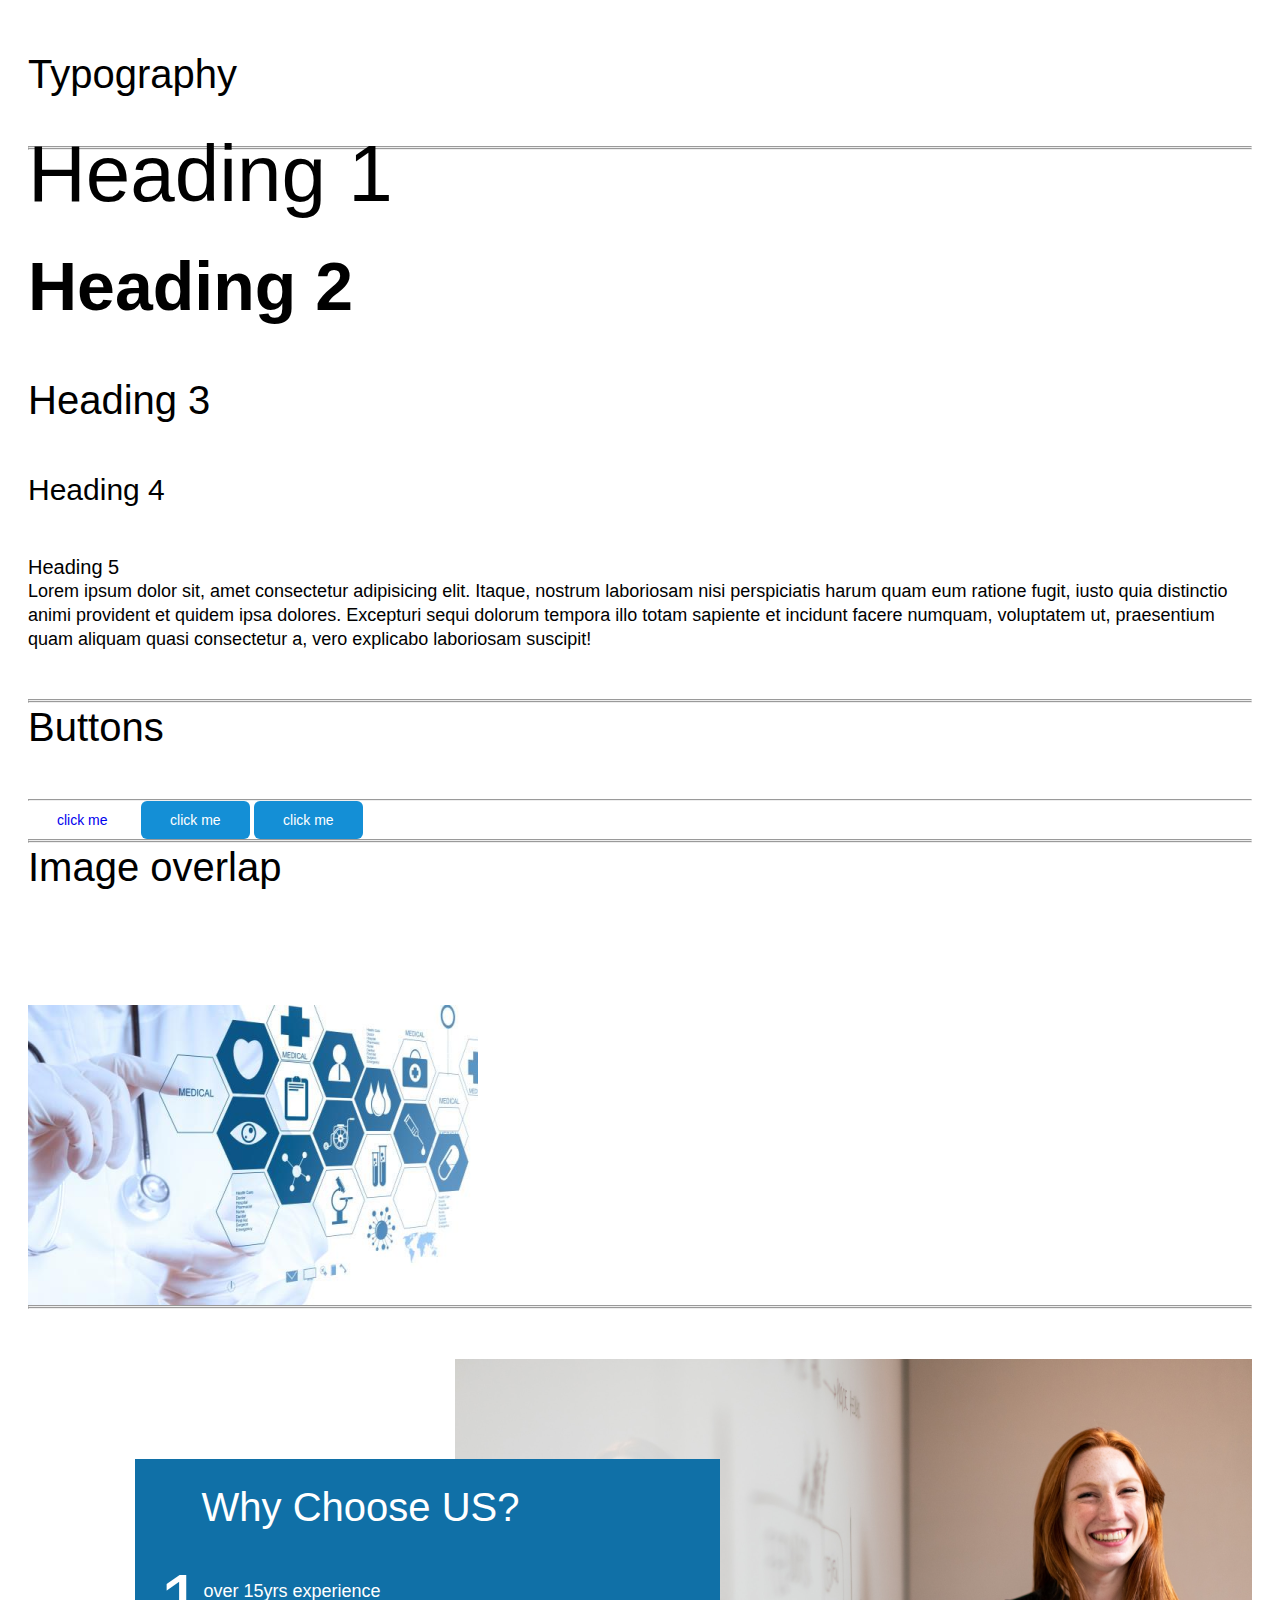
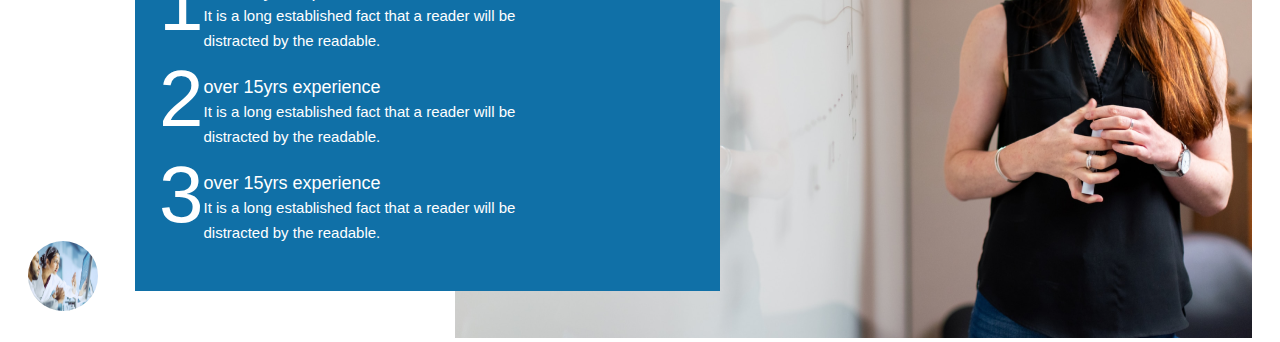
==== component.html @ 657f4ded "My first commit" ====
<!DOCTYPE html>
<html lang="en">

<head>
    <meta charset="UTF-8">
    <meta http-equiv="X-UA-Compatible" content="IE=edge">
    <meta name="viewport" content="width=device-width, initial-scale=1.0">
    <title>Document</title>
    <link rel="stylesheet" href="./sass/style.css">
    <!-- <link rel="stylesheet" href="https://cdn.jsdelivr.net/npm/bootstrap@4.0.0/dist/css/bootstrap.min.css"
        integrity="sha384-Gn5384xqQ1aoWXA+058RXPxPg6fy4IWvTNh0E263XmFcJlSAwiGgFAW/dAiS6JXm" crossorigin="anonymous"> -->
</head>

<body>
    <section class="components">
        <div class="container">
            <div class="heading">
                <h3>Typography</h3>
                <hr>
                <hr>
                <h1>Heading 1</h1>
                <h2>Heading 2</h2>
                <h3>Heading 3</h3>
                <h4>Heading 4</h4>
                <h5>Heading 5</h5>
            </div>
            <p>Lorem ipsum dolor sit, amet consectetur adipisicing elit. Itaque, nostrum laboriosam nisi perspiciatis
                harum quam eum ratione fugit, iusto quia distinctio animi provident et quidem ipsa dolores. Excepturi
                sequi dolorum tempora illo totam sapiente et incidunt facere numquam, voluptatem ut, praesentium quam
                aliquam quasi consectetur a, vero explicabo laboriosam suscipit!</p>
            <hr>
            <hr>
            <h3>Buttons</h3>
            <hr>
            <div class="buttons">
                <a href="#" alt="" class="btn">click me</a>
                <a href="#" alt="" class="btn btn-primary">click me</a>
                <a href="#" alt="" class="btn btn-primary">click me</a>
            </div>
            <hr>
            <hr>
            <h3>Image overlap</h3>
            <div class="content img">
                <img src="./images/SASTrainingPhoto.png" alt="">
                <!-- <div class="content-left">
                    <img src="./images/Rectangle 9.png" alt="" class="content-blue">
                    <img src="./images/SASTrainingPhoto.png" alt="" class="content-image">
                </div> -->
            </div>
            <!-- <div class="content-img-reverse">
                <div class="content-left">
                    <img src="./images/Rectangle 9.png" alt="" class="content-blue">
                    <img src="./images/SASTrainingPhoto.png" alt="" class="content-image">
                </div>
            </div> -->
           
            <hr><hr>

            
                <div class="section-images">
                    <div class="section-girl">
                        <img src="./images/unsplash_TXxiFuQLBKQ.png" alt="">
                    </div>
                    <div class="squarebox">
                        <h3>Why Choose US?</h3>
                        <div class="row">
                            <div class="col">
                                <h1>1</h1>
                            </div>
                            <div class="col2">
                                <p>over 15yrs experience</p>
                                <p><small>It is a long established fact that a reader will be distracted by the readable.</small></p>
                            </div>
                        </div>
                        <div class="row">
                            <div class="col">
                                <h1>2</h1>
                            </div>
                            <div class="col2">
                                <p>over 15yrs experience</p>
                                <p><small>It is a long established fact that a reader will be distracted by the readable.</small></p>
                            </div>
                        </div>
                        <div class="row">
                            <div class="col">
                                <h1>3</h1>
                            </div>
                            <div class="col2">
                                <p>over 15yrs experience</p>
                                <p><small>It is a long established fact that a reader will be distracted by the readable.</small></p>
                            </div>
                        </div>
                    </div>
                  
                </div>
            
        </div>

    </section>
    <section class="card">
        <div class="container">
            <div class="card-img">
                <img src="./images/Solles-blog-post 1.png" alt="">
            </div>
        </div>
    </section>
</body>

</html>
---- sass/style.css ----
* {
  margin: 0;
  padding: 0;
  box-sizing: border-box;
}

.container {
  margin: 0 auto;
  padding: 0 20px;
  max-width: 1264px;
}

body {
  font-family: "Raleway", sans-serif;
}

.components {
  padding: 50px 0;
}

.section-heading {
  padding: 100px 0px;
  text-align: center;
}

h1,
h2,
h3,
h4,
p {
  margin-bottom: 3rem;
}

p {
  font-size: 18px;
  font-weight: 300;
  line-height: 24px;
}

h1 {
  font-size: 80px;
  font-weight: 500;
  line-height: 48px;
}

h2 {
  font-size: 68px;
  font-weight: 600;
  line-height: 81.6px;
}

h3 {
  font-size: 40px;
  font-weight: 400;
  line-height: 48px;
}

h4 {
  font-size: 30px;
  font-weight: 500;
  line-height: 36px;
}

h5 {
  font-size: 20px;
  font-weight: 400;
  line-height: 23.48px;
}

.btn {
  display: inline-block;
  background-color: none;
  padding: 11px 29px;
  text-decoration: none;
  font-size: 14px;
  font-weight: 400;
  text-align: center;
  border-radius: 6px;
}
.btn-primary {
  background-color: #148fd6;
  color: white;
}
.btn-secondary {
  border: 2px solid grey;
  background-color: grey;
}

.training {
  background-color: #F0F9FE;
}

.content-img {
  position: relative;
  display: flex;
  padding-bottom: 50px;
}

.content-blue {
  position: relative;
}

.content-image {
  position: absolute;
  top: -30px;
  right: 0px;
  left: 30px;
  bottom: 50px;
}

.content-text {
  flex: 0 0 50%;
}

.resourcing {
  background-color: #148fd6;
}

.content-img-reverse {
  position: relative;
  display: flex;
  flex-direction: row-reverse;
  padding-bottom: 50px;
}

.content-blue1 {
  position: relative;
}

.content-image1 {
  position: absolute;
  top: -30px;
  bottom: 0px;
  right: 0px;
  left: 739px;
  flex: 0 0 50%;
}

.section-images {
  padding-top: 50px;
}
.section-girl {
  position: relative;
  float: right;
  height: 579px;
  width: 797px;
  z-index: -1;
}

.squarebox {
  position: relative;
  background-color: #1070A7;
  width: 585px;
  padding: 24px;
  top: 100px;
  left: 107px;
  z-index: 1;
}
.squarebox h3 {
  color: white;
  text-align: center;
}

.row {
  display: flex;
}
.row p {
  margin-bottom: 0px;
  color: white;
}
.row h1 {
  color: white;
}

.site-header {
  background-color: #d2ecfb;
}

.nav {
  display: flex;
  align-items: center;
  padding-top: 43px;
}
.nav-list {
  display: flex;
  justify-content: space-between;
  text-decoration: none;
  list-style-type: none;
  gap: 50px;
}
.nav-right {
  display: flex;
  align-items: center;
  margin-left: 100px;
}
.nav-icons {
  margin-left: 200px;
}
.nav-icons img {
  padding: 17px;
}

.navbar-list ul {
  list-style-type: none;
  display: flex;
  margin-left: 100px;
}
.navbar-list ul li {
  margin: 10px;
  text-decoration: none;
  color: black;
}
.navbar-list ul li .fa-solid {
  margin: 0 15px;
}

.banner {
  background-color: #d2ecfb;
}

.content {
  display: flex;
  align-items: center;
  justify-content: space-between;
  padding-top: 66px;
}
.content-left {
  width: 50%;
}

.card-img img {
  border-radius: 50%;
  height: 70px;
  width: 70px;
}/*# sourceMappingURL=style.css.map */
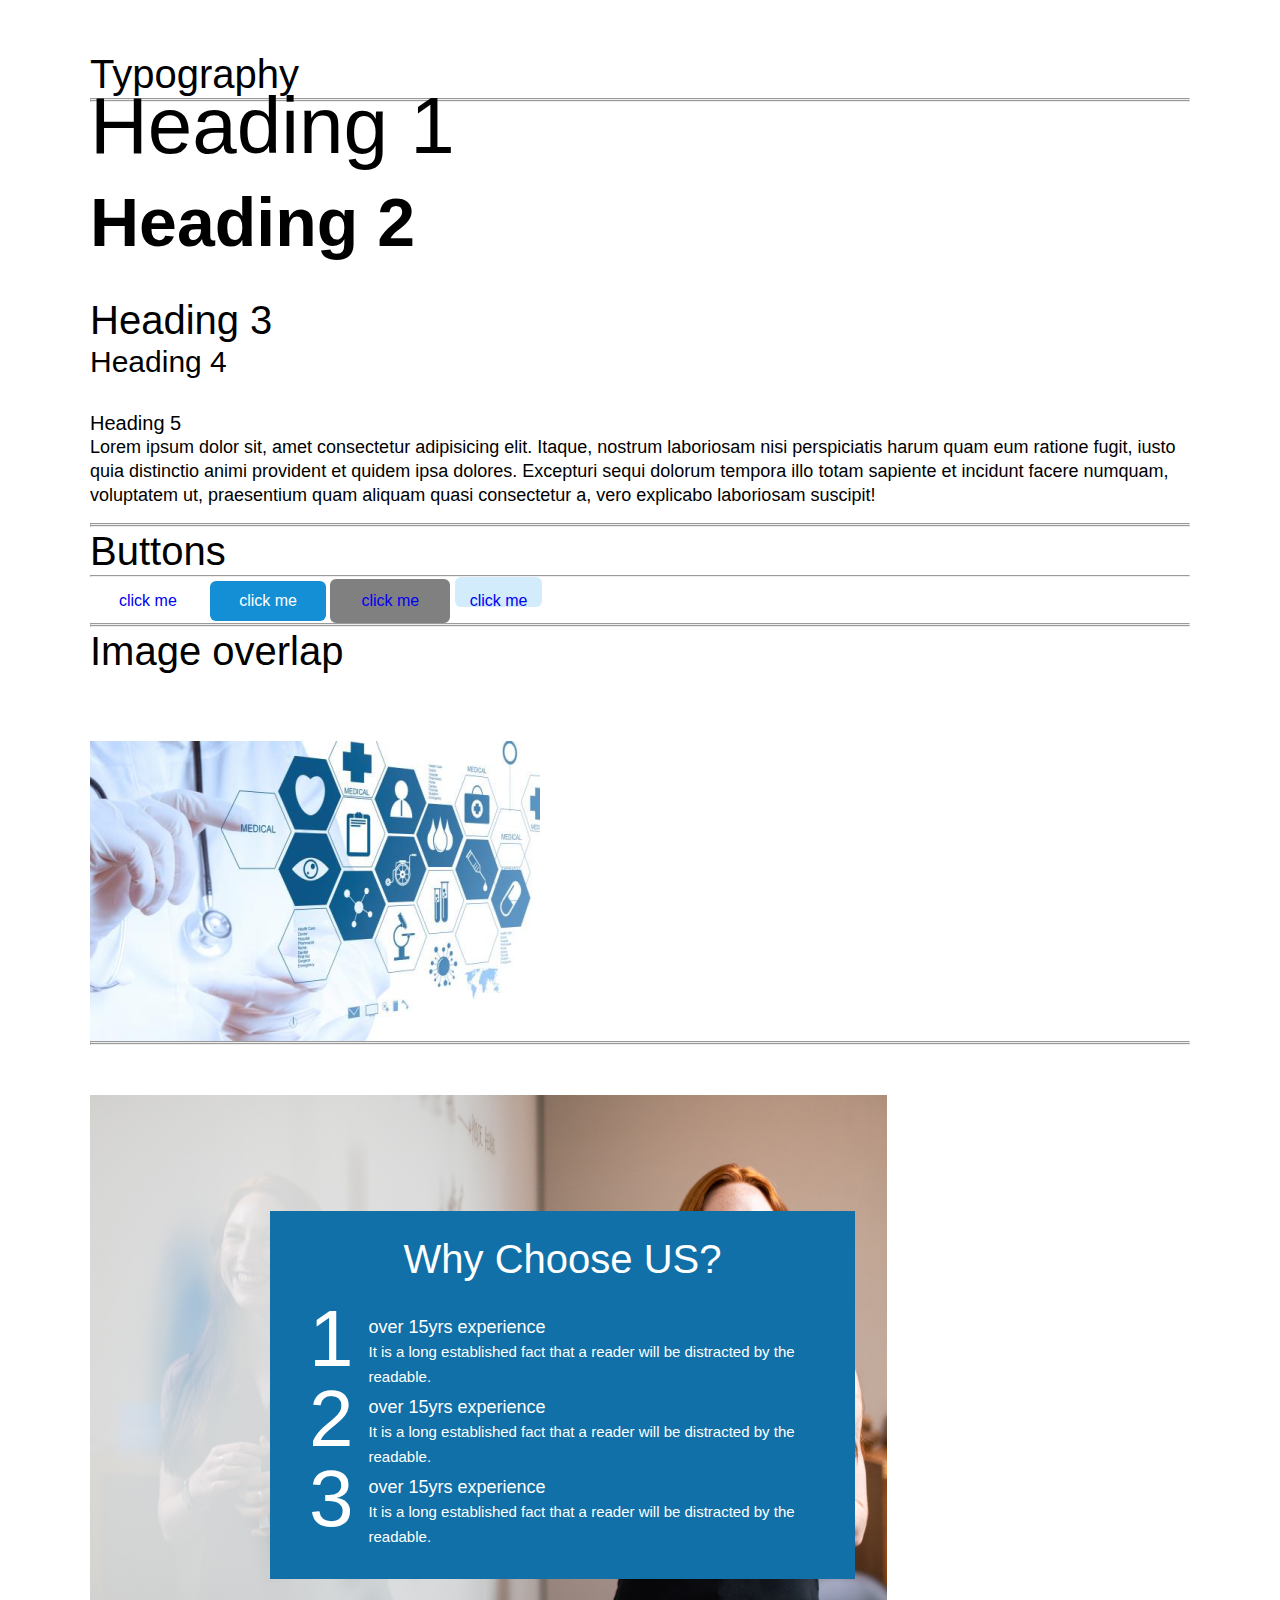
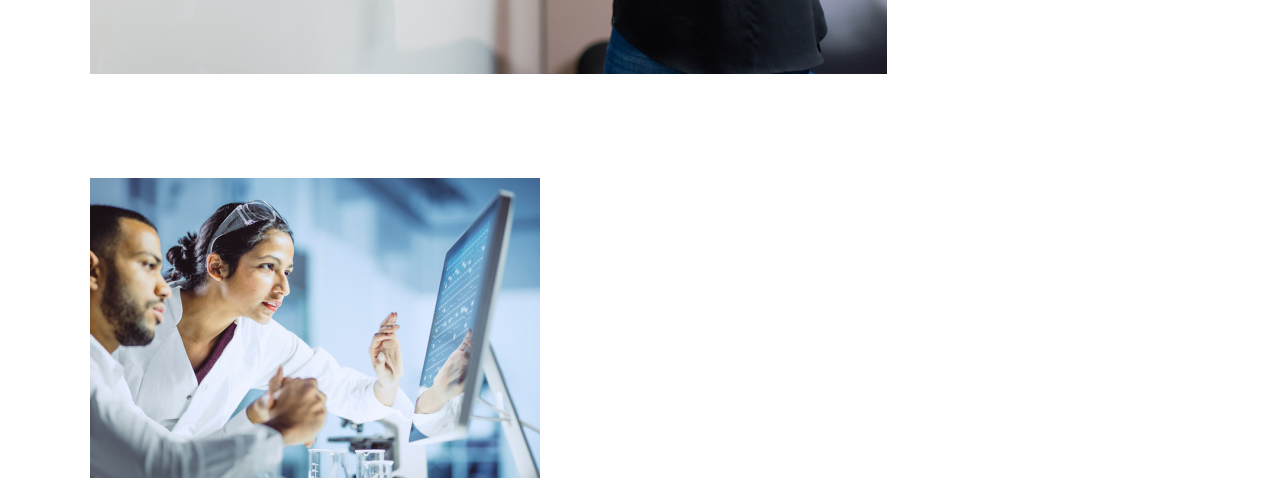
==== commit 2569102f: "made responsive and css error resolved" ====
--- a/component.html
+++ b/component.html
@@ -35,7 +35,8 @@
             <div class="buttons">
                 <a href="#" alt="" class="btn">click me</a>
                 <a href="#" alt="" class="btn btn-primary">click me</a>
-                <a href="#" alt="" class="btn btn-primary">click me</a>
+                <a href="#" alt="" class="btn btn-secondary">click me</a>
+                <a href="#" alt="" class="btn btn-info">click me</a>
             </div>
             <hr>
             <hr>
--- a/sass/style.css
+++ b/sass/style.css
@@ -25,16 +25,15 @@
 
 h1,
 h2,
-h3,
-h4,
-p {
-  margin-bottom: 3rem;
+h4 {
+  margin-bottom: 2rem;
 }
 
 p {
   font-size: 18px;
   font-weight: 300;
   line-height: 24px;
+  margin-bottom: 1rem;
 }
 
 h1 {
@@ -72,8 +71,8 @@
   background-color: none;
   padding: 11px 29px;
   text-decoration: none;
-  font-size: 14px;
-  font-weight: 400;
+  font-size: 16px;
+  font-weight: 500;
   text-align: center;
   border-radius: 6px;
 }
@@ -85,99 +84,49 @@
   border: 2px solid grey;
   background-color: grey;
 }
-
-.training {
-  background-color: #F0F9FE;
-}
-
-.content-img {
-  position: relative;
-  display: flex;
-  padding-bottom: 50px;
-}
-
-.content-blue {
-  position: relative;
-}
-
-.content-image {
-  position: absolute;
-  top: -30px;
-  right: 0px;
-  left: 30px;
-  bottom: 50px;
-}
-
-.content-text {
-  flex: 0 0 50%;
-}
-
-.resourcing {
-  background-color: #148fd6;
-}
-
-.content-img-reverse {
-  position: relative;
-  display: flex;
-  flex-direction: row-reverse;
-  padding-bottom: 50px;
-}
-
-.content-blue1 {
-  position: relative;
-}
-
-.content-image1 {
-  position: absolute;
-  top: -30px;
-  bottom: 0px;
-  right: 0px;
-  left: 739px;
-  flex: 0 0 50%;
-}
-
-.section-images {
-  padding-top: 50px;
-}
-.section-girl {
-  position: relative;
-  float: right;
-  height: 579px;
-  width: 797px;
-  z-index: -1;
-}
-
-.squarebox {
-  position: relative;
-  background-color: #1070A7;
-  width: 585px;
-  padding: 24px;
-  top: 100px;
-  left: 107px;
-  z-index: 1;
-}
-.squarebox h3 {
-  color: white;
-  text-align: center;
-}
-
-.row {
-  display: flex;
-}
-.row p {
-  margin-bottom: 0px;
-  color: white;
-}
-.row h1 {
-  color: white;
-}
-
+.btn-info {
+  border: none;
+  height: 10px;
+  padding: 15px;
+  background-color: #d2ecfb;
+}
+
+.fa-solid {
+  margin: 0px 6px;
+}
+
+@media (min-width: 576px) {
+  .container {
+    max-width: 540px;
+  }
+}
+@media (min-width: 768px) {
+  .container {
+    max-width: 720px;
+  }
+}
+@media (min-width: 992px) {
+  .container {
+    max-width: 960px;
+  }
+}
+@media (min-width: 1200px) {
+  .container {
+    max-width: 1140px;
+  }
+}
+@media (min-width: 1440px) {
+  .container {
+    max-width: 1310px;
+  }
+}
 .site-header {
   background-color: #d2ecfb;
 }
 
 .nav {
   display: flex;
+  justify-content: space-between;
   align-items: center;
   padding-top: 43px;
 }
@@ -186,17 +135,29 @@
   justify-content: space-between;
   text-decoration: none;
   list-style-type: none;
-  gap: 50px;
+  gap: 85px;
+}
+.nav-list h5 {
+  font-family: "Bitter", serif;
 }
 .nav-right {
   display: flex;
   align-items: center;
   margin-left: 100px;
+  border-bottom: 1px solid black;
 }
 .nav-icons {
   margin-left: 200px;
 }
 .nav-icons img {
+  padding: 17px;
+}
+.nav-icons1 {
+  display: flex;
+  justify-content: center;
+  align-items: center;
+}
+.nav-icons1 img {
   padding: 17px;
 }
 
@@ -206,14 +167,179 @@
   margin-left: 100px;
 }
 .navbar-list ul li {
-  margin: 10px;
+  margin: 0px 15px;
   text-decoration: none;
   color: black;
 }
-.navbar-list ul li .fa-solid {
-  margin: 0 15px;
-}
-
+.navbar-list ul li a {
+  text-decoration: none;
+  padding: 10px 15px;
+  margin: 0px 15px;
+  color: rgb(44, 53, 57);
+}
+.navbar-list-small ul {
+  list-style-type: none;
+  display: flex;
+  flex-direction: column;
+  text-align: center;
+  justify-content: center;
+}
+.navbar-list-small ul li {
+  margin: 0px 20px;
+  text-decoration: none;
+  color: black;
+}
+.navbar-list-small ul a {
+  text-decoration: none;
+  padding: 10px 15px;
+  color: white;
+}
+.navbar-list-menu {
+  background-color: black;
+}
+
+@media (max-width: 575.98px) {
+  .nav {
+    display: flex;
+    padding-top: 10px;
+  }
+  .nav-list {
+    display: flex;
+    text-decoration: none;
+    list-style-type: none;
+    gap: 10px;
+  }
+  .nav-list h5 {
+    font-family: "Bitter", serif;
+  }
+  .nav-right {
+    display: none;
+  }
+  .nav-menu {
+    height: 90px;
+  }
+  .navbar-list {
+    display: none;
+  }
+}
+@media (min-width: 576px) and (max-width: 991.98px) {
+  .nav {
+    display: flex;
+    padding-top: 10px;
+  }
+  .nav-right {
+    display: none;
+  }
+  .nav-menu {
+    height: 90px;
+  }
+  .navbar-list {
+    display: none;
+  }
+}
+@media (min-width: 992px) and (max-width: 1199.98px) {
+  .nav {
+    display: flex;
+    justify-content: space-between;
+    align-items: center;
+    padding-top: 10px;
+  }
+  .nav-list {
+    display: flex;
+    justify-content: space-between;
+    text-decoration: none;
+    list-style-type: none;
+    gap: 50px;
+  }
+  .nav-list h5 {
+    font-family: "Bitter", serif;
+  }
+  .nav-right {
+    display: flex;
+    align-items: center;
+    margin-left: 40px;
+    border-bottom: 1px solid black;
+  }
+  .nav-icons {
+    margin-left: 50px;
+  }
+  .nav.menu {
+    display: none;
+  }
+  .nav-icons img {
+    padding: 5px;
+  }
+  .nav-menu {
+    display: none;
+  }
+  .navbar-list ul {
+    list-style-type: none;
+    display: flex;
+    flex-wrap: wrap;
+    margin-left: 35px;
+    justify-content: center;
+  }
+  .navbar-list ul li {
+    margin: 0px 20px;
+    text-decoration: none;
+    color: black;
+  }
+  .navbar-list ul li a {
+    text-decoration: none;
+    padding: 10px 15px;
+    margin: 0px 15px;
+    color: rgb(44, 53, 57);
+  }
+}
+@media (min-width: 1200px) {
+  .nav {
+    display: flex;
+    justify-content: space-between;
+    align-items: center;
+    padding-top: 43px;
+  }
+  .nav-list {
+    display: flex;
+    justify-content: space-between;
+    text-decoration: none;
+    list-style-type: none;
+    gap: 80px;
+  }
+  .nav-list h5 {
+    font-family: "Bitter", serif;
+  }
+  .nav-right {
+    display: flex;
+    align-items: center;
+    margin-left: 8px;
+    border-bottom: 1px solid black;
+  }
+  .nav-icons {
+    margin-left: 115px;
+  }
+  .nav-icons img {
+    padding: 17px;
+  }
+  .nav-menu {
+    display: none;
+  }
+  .navbar-list ul {
+    list-style-type: none;
+    display: flex;
+    margin-left: 1px;
+  }
+  .navbar-list ul li {
+    margin: 0px 11px;
+    text-decoration: none;
+    color: black;
+  }
+  .navbar-list ul li a {
+    text-decoration: none;
+    padding: 10px 15px;
+    margin: 0px 15px;
+    color: rgb(44, 53, 57);
+  }
+}
 .banner {
   background-color: #d2ecfb;
 }
@@ -227,9 +353,787 @@
 .content-left {
   width: 50%;
 }
-
-.card-img img {
-  border-radius: 50%;
-  height: 70px;
-  width: 70px;
+.content-left h3 {
+  margin-bottom: 3rem;
+}
+
+@media (max-width: 575.98px) {
+  .content {
+    display: flex;
+    flex-direction: column-reverse;
+    align-items: center;
+    justify-content: space-between;
+    padding-top: 20px;
+    text-align: center;
+  }
+  .content-left {
+    width: 100%;
+  }
+  .content-left h3 {
+    margin-bottom: 1rem;
+    font-size: 20px;
+  }
+  .content-left h2 {
+    margin-bottom: 1rem;
+    font-size: 30px;
+  }
+  .content-left h4 {
+    margin-bottom: 1rem;
+    font-size: 16px;
+  }
+  .content-right img {
+    height: 250px;
+  }
+}
+@media (min-width: 576px) and (max-width: 991.98px) {
+  .content {
+    display: flex;
+    flex-direction: column-reverse;
+    align-items: center;
+    justify-content: space-between;
+    padding-top: 30px;
+    text-align: center;
+  }
+  .content-left {
+    width: 100%;
+  }
+  .content-left h3 {
+    margin-bottom: 1rem;
+    font-size: 30px;
+  }
+  .content-left h2 {
+    margin-bottom: 1rem;
+    font-size: 40px;
+  }
+  .content-left h4 {
+    margin-bottom: 1rem;
+    font-size: 18px;
+  }
+  .content-right img {
+    height: 350px;
+  }
+}
+@media (min-width: 992px) and (max-width: 1199.98px) {
+  .content {
+    display: flex;
+    align-items: center;
+    justify-content: space-between;
+    padding-top: 40px;
+  }
+  .content-left {
+    width: 50%;
+  }
+  .content-left h3 {
+    margin-bottom: 1rem;
+    font-size: 35px;
+  }
+  .content-left h2 {
+    margin-bottom: 1rem;
+    font-size: 45px;
+  }
+  .content-left h4 {
+    margin-bottom: 1rem;
+    font-size: 18px;
+  }
+  .content-right img {
+    height: 380px;
+  }
+}
+@media (min-width: 1200px) and (max-width: 1880px) {
+  .content {
+    display: flex;
+    align-items: center;
+    justify-content: space-between;
+    padding-top: 66px;
+  }
+  .content-left {
+    width: 50%;
+  }
+  .content-left h3 {
+    margin-bottom: 3rem;
+  }
+  .content-left h2 {
+    margin-bottom: 3rem;
+  }
+  .content-left h4 {
+    margin-bottom: 3rem;
+  }
+  .content-right img {
+    height: 380px;
+  }
+}
+.training {
+  background-color: #f0f9fe;
+}
+
+.content-img {
+  position: relative;
+  display: flex;
+  padding-bottom: 100px;
+}
+.content-blue {
+  position: relative;
+  margin-left: 57px;
+}
+.content-image {
+  position: absolute;
+  top: -30px;
+  right: 0px;
+  left: 85px;
+  bottom: 50px;
+}
+.content-text {
+  flex: 0 0 50%;
+}
+.content-left1 {
+  flex: 0 0 50%;
+}
+.content-left1 .content-image {
+  position: absolute;
+  top: -30px;
+  right: 0px;
+  left: 25px;
+  bottom: 50px;
+}
+
+@media (max-width: 575.98px) {
+  .section-heading {
+    padding: 50px;
+  }
+  .section-heading h3 {
+    font-size: 30px;
+  }
+  .content-img {
+    position: relative;
+    display: flex;
+    flex-direction: column;
+  }
+  .content-blue {
+    position: relative;
+  }
+  .content-image {
+    position: absolute;
+    top: -20px;
+    right: 0px;
+    left: 85px;
+    bottom: 50px;
+  }
+  .content-text {
+    flex: 0 0 50%;
+    text-align: center;
+  }
+  .content-text h4 {
+    font-size: 20px;
+  }
+  .content-text p {
+    font-size: 16px;
+  }
+  .content-left img {
+    height: 200px;
+    padding-bottom: 50px;
+  }
+}
+@media (min-width: 576px) and (max-width: 991.98px) {
+  .section-heading {
+    padding: 60px;
+  }
+  .section-heading h3 {
+    font-size: 40px;
+  }
+  .content-img {
+    position: relative;
+    display: grid;
+    justify-content: center;
+    align-items: center;
+  }
+  .content-blue {
+    position: relative;
+    margin-left: 57px;
+  }
+  .content-image {
+    position: absolute;
+    top: -30px;
+    right: 0px;
+    left: 85px;
+    bottom: 50px;
+  }
+  .content-text {
+    flex: 0 0 50%;
+    text-align: center;
+  }
+  .content-text h4 {
+    font-size: 25px;
+  }
+  .content-text p {
+    font-size: 18px;
+  }
+  .content-left img {
+    height: 300px;
+    padding-bottom: 50px;
+  }
+  .content-left1 {
+    flex: 0 0 50%;
+  }
+  .content-left1 .content-image {
+    position: absolute;
+    top: -30px;
+    right: 0px;
+    left: 25px;
+    bottom: 50px;
+  }
+}
+@media (min-width: 992px) and (max-width: 1199.98px) {
+  .section-heading {
+    padding: 60px;
+  }
+  .section-heading h3 {
+    font-size: 40px;
+  }
+  .content-img {
+    position: relative;
+    display: flex;
+    justify-content: space-between;
+    padding-bottom: 100px;
+  }
+  .content-blue {
+    position: relative;
+    margin: 0px;
+  }
+  .content-image {
+    position: absolute;
+    top: -30px;
+    right: 0px;
+    left: 30px;
+    bottom: 50px;
+  }
+  .content-text {
+    flex: 0 0 50%;
+  }
+  .content-left img {
+    height: 250px;
+  }
+  .content-text h4 {
+    font-size: 30px;
+    margin-bottom: 1rem;
+  }
+  .content-text p {
+    font-size: 14px;
+  }
+  .content-left1 {
+    flex: 0 0 50%;
+  }
+  .content-left1 .content-image {
+    position: absolute;
+    top: -30px;
+    right: 0px;
+    left: 25px;
+    bottom: 50px;
+  }
+}
+@media (max-width: 575.98px) {
+  .section-heading {
+    padding: 50px;
+  }
+  .section-heading h3 {
+    font-size: 30px;
+  }
+  .content-img {
+    position: relative;
+    display: flex;
+    flex-direction: column;
+  }
+  .content-blue {
+    position: relative;
+    margin-left: 57px;
+  }
+  .content-image {
+    position: absolute;
+    top: -20px;
+    right: 0px;
+    left: 85px;
+    bottom: 50px;
+  }
+  .content-text {
+    flex: 0 0 50%;
+    text-align: center;
+  }
+  .content-text h4 {
+    font-size: 20px;
+  }
+  .content-text p {
+    font-size: 16px;
+  }
+  .content-left img {
+    height: 200px;
+    padding-bottom: 50px;
+  }
+  .content-left1 {
+    flex: 0 0 50%;
+  }
+  .content-left1 .content-image {
+    position: absolute;
+    top: -30px;
+    right: 0px;
+    left: 25px;
+    bottom: 50px;
+  }
+}
+@media (min-width: 576px) and (max-width: 991.98px) {
+  .section-heading {
+    padding: 60px;
+  }
+  .section-heading h3 {
+    font-size: 40px;
+  }
+  .content-img {
+    position: relative;
+    display: grid;
+    justify-content: center;
+    align-items: center;
+  }
+  .content-blue {
+    position: relative;
+    margin-left: 57px;
+  }
+  .content-image {
+    position: absolute;
+    top: -30px;
+    right: 0px;
+    left: 85px;
+    bottom: 50px;
+  }
+  .content-text {
+    flex: 0 0 50%;
+    text-align: center;
+  }
+  .content-text h4 {
+    font-size: 25px;
+  }
+  .content-text p {
+    font-size: 18px;
+  }
+  .content-left img {
+    height: 300px;
+    padding-bottom: 50px;
+  }
+  .content-left1 {
+    flex: 0 0 50%;
+  }
+  .content-left1 .content-image {
+    position: absolute;
+    top: -30px;
+    right: 0px;
+    left: 25px;
+    bottom: 50px;
+  }
+}
+@media (min-width: 992px) and (max-width: 1199.98px) {
+  .section-heading {
+    padding: 60px;
+  }
+  .section-heading h3 {
+    font-size: 40px;
+  }
+  .content-img1 {
+    position: relative;
+    display: flex;
+    flex-direction: row-reverse;
+    justify-content: space-between;
+    padding-bottom: 100px;
+  }
+  .content-blue {
+    position: relative;
+    margin: 0px;
+  }
+  .content-image {
+    position: absolute;
+    top: -30px;
+    right: 0px;
+    left: 30px;
+    bottom: 50px;
+  }
+  .content-text {
+    flex: 0 0 50%;
+  }
+  .content-left img {
+    height: 250px;
+  }
+  .content-text h4 {
+    font-size: 30px;
+    margin-bottom: 1rem;
+  }
+  .content-text p {
+    font-size: 14px;
+  }
+  .content-left1 {
+    flex: 0 0 50%;
+  }
+  .content-left1 .content-image {
+    position: absolute;
+    top: -30px;
+    right: 0px;
+    left: 25px;
+    bottom: 50px;
+  }
+}
+.resourcing {
+  background-color: #daeef9;
+}
+
+.section-images {
+  padding: 50px 0px;
+}
+.section-girl {
+  position: relative;
+  width: 797px;
+  z-index: -1;
+}
+
+.squarebox {
+  position: relative;
+  background-color: #1070a7;
+  width: 585px;
+  padding: 24px;
+  top: 131px;
+  left: 215px;
+  z-index: 1;
+}
+.squarebox h3 {
+  color: white;
+  text-align: center;
+  margin-bottom: 1rem;
+}
+
+.row {
+  display: flex;
+}
+.row p {
+  margin-bottom: 0px;
+  color: white;
+}
+.row h1 {
+  color: white;
+  padding: 0px 15px;
+}
+
+@media (max-width: 575.98px) {
+  .section-images {
+    padding: 50px 0px;
+    overflow: hidden;
+    position: relative;
+    margin-bottom: 100px;
+  }
+  .section-girl {
+    width: 797px;
+  }
+  .squarebox {
+    background-color: #1070a7;
+    width: 100%;
+    top: 0px;
+    left: 0px;
+    padding: 40px 20px;
+    overflow: hidden;
+  }
+  .squarebox h3 {
+    color: white;
+    text-align: center;
+    margin-bottom: 1rem;
+    font-size: 30px;
+  }
+  .row {
+    display: flex;
+    gap: 25px;
+  }
+  .row p {
+    margin-bottom: 0px;
+    color: white;
+    font-size: 13px;
+  }
+  .row h1 {
+    color: white;
+    font-size: 50px;
+  }
+}
+@media (min-width: 576px) and (max-width: 991.98px) {
+  .section-images {
+    padding: 50px 0px;
+    overflow: hidden;
+    position: relative;
+    margin-bottom: 100px;
+  }
+  .section-girl {
+    width: 797px;
+  }
+  .squarebox {
+    background-color: #1070a7;
+    width: 100%;
+    top: 0px;
+    left: 0px;
+    padding: 40px 20px;
+    overflow: hidden;
+  }
+  .squarebox h3 {
+    color: white;
+    text-align: center;
+    margin-bottom: 1rem;
+    font-size: 38px;
+  }
+  .row {
+    display: flex;
+    gap: 25px;
+  }
+  .row p {
+    margin-bottom: 0px;
+    color: white;
+    font-size: 15px;
+  }
+  .row h1 {
+    color: white;
+    font-size: 50px;
+  }
+}
+@media (min-width: 992px) and (max-width: 1199.98px) {
+  .section-images {
+    padding: 50px 0px;
+    position: relative;
+  }
+  .section-girl {
+    position: relative;
+    width: 797px;
+    z-index: -1;
+  }
+  .section-girl img {
+    width: 600px;
+    float: inherit;
+  }
+  .squarebox {
+    position: absolute;
+    background-color: #1070a7;
+    width: 350px;
+    padding: 0px;
+    top: 131px;
+    left: 149px;
+    z-index: 1;
+    margin-bottom: 100px;
+  }
+  .squarebox h3 {
+    color: white;
+    text-align: center;
+    margin-bottom: 1rem;
+    font-size: 25px;
+  }
+  .row {
+    display: flex;
+  }
+  .row p {
+    margin-bottom: 0px;
+    color: white;
+    font-size: 14px;
+  }
+  .row h1 {
+    color: white;
+    padding: 0px 15px;
+    font-size: 40px;
+  }
+}
+@media (min-width: 1200px) and (max-width: 1880px) {
+  .section-images {
+    padding: 50px 0px;
+    position: relative;
+  }
+  .section-girl {
+    position: relative;
+    width: 797px;
+    z-index: -1;
+  }
+  .squarebox {
+    position: absolute;
+    background-color: #1070a7;
+    width: 585px;
+    padding: 24px;
+    top: 166px;
+    left: 180px;
+    z-index: 1;
+    margin-bottom: 100px;
+  }
+  .squarebox h3 {
+    color: white;
+    text-align: center;
+    margin-bottom: 2rem;
+  }
+  .row {
+    display: flex;
+  }
+  .row p {
+    margin-bottom: 0px;
+    color: white;
+  }
+  .row h1 {
+    color: white;
+    padding: 0px 15px;
+  }
+}
+.testimonials {
+  background: rgb(218, 238, 249);
+}
+.testimonials-img {
+  padding-right: 15px;
+}
+.testimonials-flex {
+  padding-bottom: 30px;
+}
+.testimonials-item p {
+  margin-bottom: 0;
+}
+.testimonials-wrap {
+  flex: 0 0 33.33%;
+  background-color: white;
+  margin: 15px;
+}
+.testimonials-card {
+  display: flex;
+  margin: auto;
+  padding: 25px;
+}
+.testimonials-text {
+  padding: 20px;
+}
+.testimonials-buttons {
+  display: flex;
+  justify-content: end;
+  padding-bottom: 100px;
+}
+
+@media (max-width: 575.98px) {
+  .testimonials {
+    background: rgb(218, 238, 249);
+  }
+  .testimonials-img {
+    padding-right: 15px;
+  }
+  .testimonials-flex {
+    padding-bottom: 30px;
+  }
+  .testimonials-item p {
+    margin-bottom: 0;
+  }
+  .testimonials-wrap {
+    background-color: white;
+    margin: 15px;
+  }
+  .testimonials-card {
+    display: flex;
+    margin: auto;
+    padding: 25px;
+  }
+  .testimonials-text {
+    padding: 20px;
+  }
+  .testimonials-buttons {
+    display: flex;
+    justify-content: center;
+    align-items: center;
+    padding-bottom: 100px;
+  }
+}
+@media (min-width: 576px) and (max-width: 991.98px) {
+  .testimonials {
+    background: rgb(218, 238, 249);
+  }
+  .testimonials-img {
+    padding-right: 15px;
+  }
+  .testimonials-flex {
+    padding-bottom: 30px;
+  }
+  .testimonials-item p {
+    margin-bottom: 0;
+  }
+  .testimonials-wrap {
+    background-color: white;
+    margin: 15px;
+  }
+  .testimonials-card {
+    display: flex;
+    margin: auto;
+    padding: 25px;
+  }
+  .testimonials-text {
+    padding: 20px;
+  }
+  .testimonials-buttons {
+    display: flex;
+    justify-content: center;
+    align-items: center;
+    padding-bottom: 100px;
+  }
+}
+@media (min-width: 992px) and (max-width: 1439.98px) {
+  .testimonials {
+    background: rgb(218, 238, 249);
+    margin-top: 100px;
+  }
+  .testimonials-flex {
+    display: flex;
+    flex-wrap: wrap;
+    justify-content: space-evenly;
+    padding-bottom: 30px;
+  }
+  .testimonials-item p {
+    margin-bottom: 0;
+  }
+  .testimonials-wrap {
+    border: 2px solid red;
+    flex: 0 0 33.33%;
+    max-width: 392px;
+    background-color: white;
+    margin: 8px;
+  }
+  .testimonials-card {
+    display: flex;
+    margin: auto;
+    padding: 20px;
+  }
+  .testimonials-text {
+    padding: 20px;
+  }
+  .testimonials-buttons {
+    display: flex;
+    justify-content: end;
+    padding-bottom: 100px;
+  }
+}
+@media (min-width: 1200px) and (max-width: 1880px) {
+  .testimonials {
+    background: rgb(218, 238, 249);
+    margin-top: 100px;
+  }
+  .testimonials-flex {
+    display: flex;
+    flex-wrap: wrap;
+    padding-bottom: 30px;
+  }
+  .testimonials-item p {
+    margin-bottom: 0;
+  }
+  .testimonials-wrap {
+    border: 2px solid red;
+    flex: 0 0 33.33%;
+    max-width: 392px;
+    background-color: white;
+    margin: 8px;
+  }
+  .testimonials-card {
+    display: flex;
+    margin: auto;
+    padding: 20px;
+  }
+  .testimonials-text {
+    padding: 20px;
+  }
+  .testimonials-buttons {
+    display: flex;
+    justify-content: end;
+    padding-bottom: 100px;
+  }
 }/*# sourceMappingURL=style.css.map */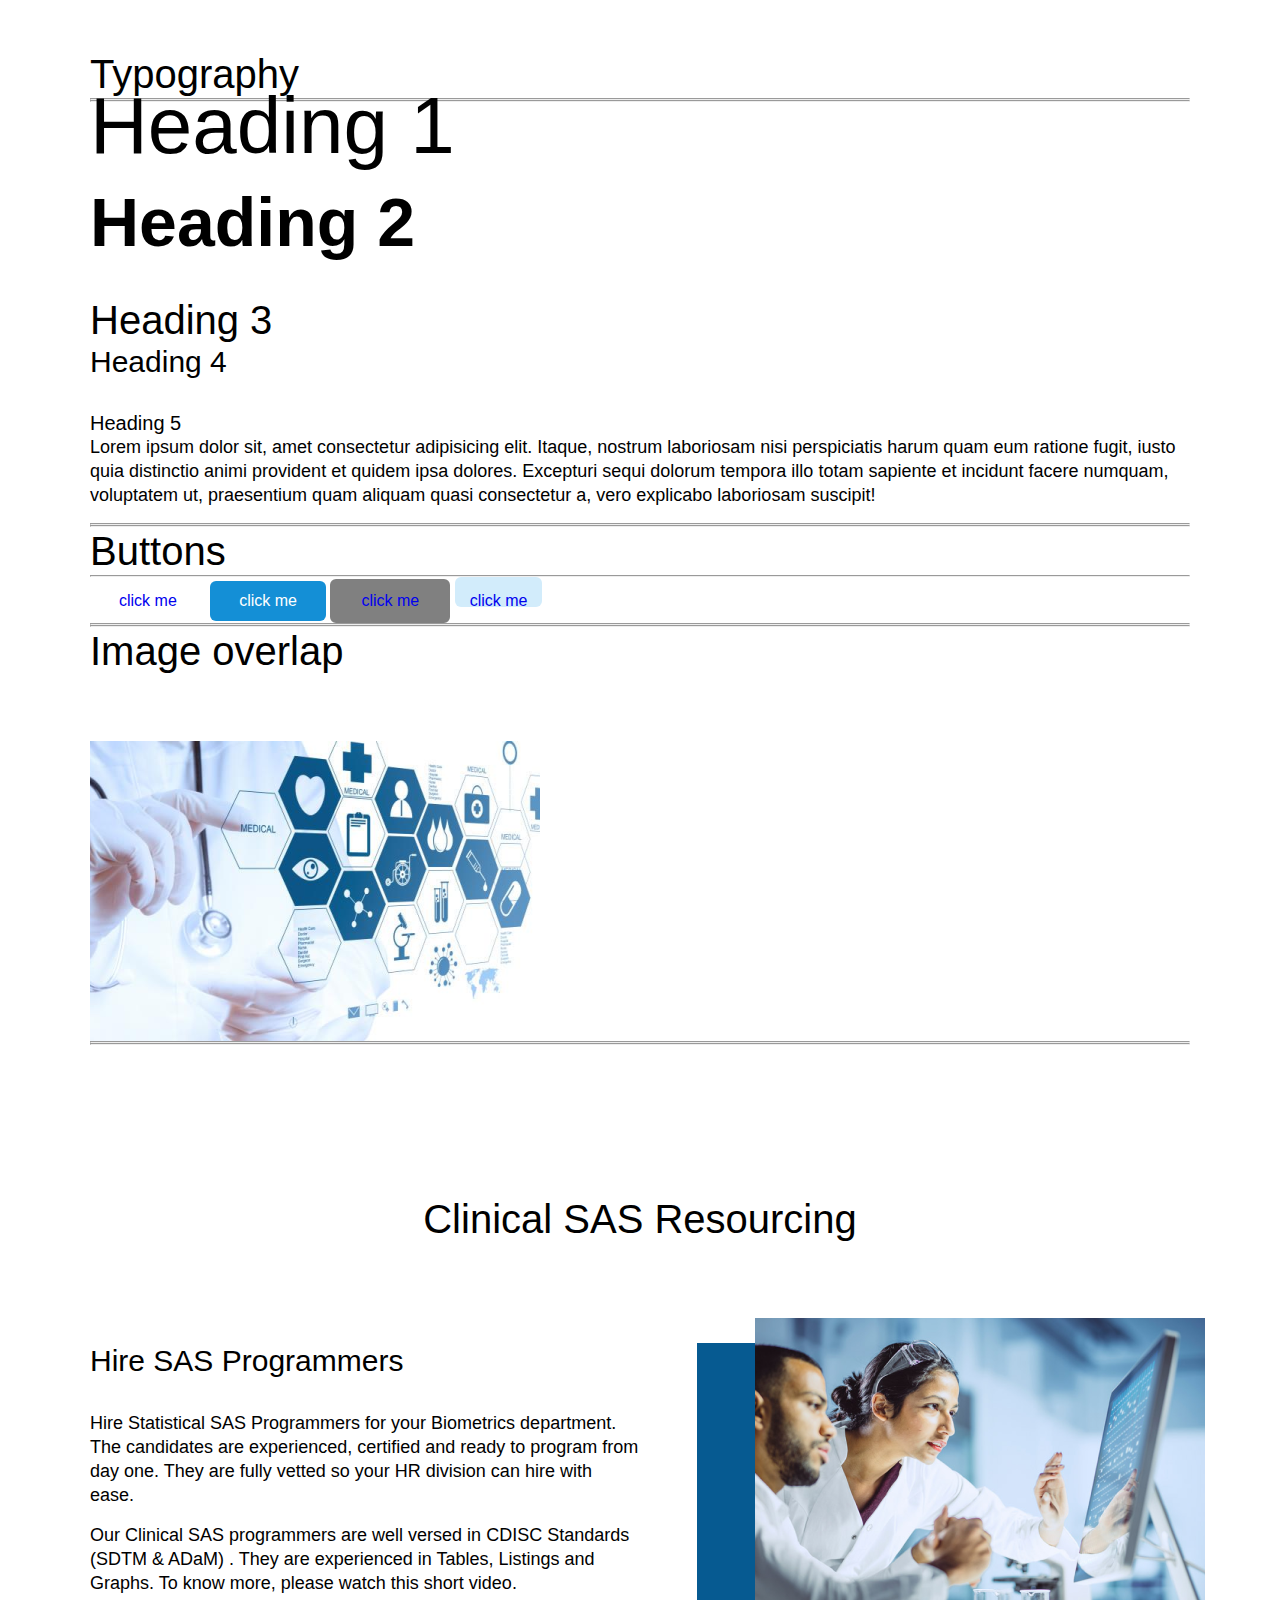
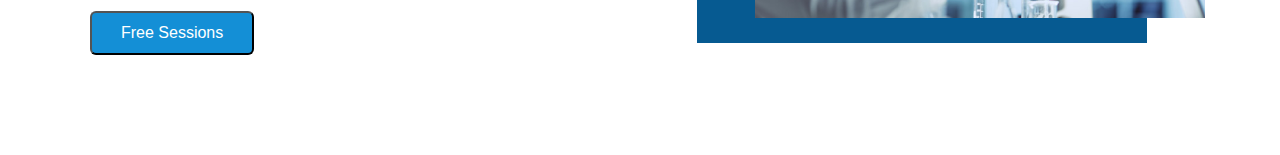
==== commit fa189b3f: "made responsive" ====
--- a/component.html
+++ b/component.html
@@ -56,52 +56,30 @@
             </div> -->
            
             <hr><hr>
-
-            
-                <div class="section-images">
-                    <div class="section-girl">
-                        <img src="./images/unsplash_TXxiFuQLBKQ.png" alt="">
-                    </div>
-                    <div class="squarebox">
-                        <h3>Why Choose US?</h3>
-                        <div class="row">
-                            <div class="col">
-                                <h1>1</h1>
-                            </div>
-                            <div class="col2">
-                                <p>over 15yrs experience</p>
-                                <p><small>It is a long established fact that a reader will be distracted by the readable.</small></p>
-                            </div>
-                        </div>
-                        <div class="row">
-                            <div class="col">
-                                <h1>2</h1>
-                            </div>
-                            <div class="col2">
-                                <p>over 15yrs experience</p>
-                                <p><small>It is a long established fact that a reader will be distracted by the readable.</small></p>
-                            </div>
-                        </div>
-                        <div class="row">
-                            <div class="col">
-                                <h1>3</h1>
-                            </div>
-                            <div class="col2">
-                                <p>over 15yrs experience</p>
-                                <p><small>It is a long established fact that a reader will be distracted by the readable.</small></p>
-                            </div>
-                        </div>
-                    </div>
-                  
-                </div>
             
         </div>
 
     </section>
-    <section class="card">
+    <section class="resourcing">
         <div class="container">
-            <div class="card-img">
-                <img src="./images/Solles-blog-post 1.png" alt="">
+            <div class="section-heading">
+                <h3>Clinical SAS Resourcing</h3>
+            </div>
+            <div class="content-img reverse">
+                <div class="content-left">
+                    <img src="./images/Rectangle 9.png" alt="" class="content-blue">
+                    <img src="./images/Solles-blog-post 1.png" alt="" class="content-image one">
+                </div>
+                <div class="content-text">
+                    <h4>Hire SAS Programmers</h4>
+                    <p>Hire Statistical SAS Programmers for your Biometrics department. The candidates are
+                        experienced, certified and ready to program from day one. They are fully vetted so your HR
+                        division can hire with ease.</p>
+                    <p>Our Clinical SAS programmers are well versed in CDISC Standards (SDTM & ADaM) . They are
+                        experienced in Tables, Listings and Graphs. To know more, please watch this short video.</p>
+                    </p>
+                    <button class="btn btn-primary">Free Sessions</button>
+                </div>
             </div>
         </div>
     </section>
--- a/sass/style.css
+++ b/sass/style.css
@@ -595,6 +595,12 @@
     justify-content: space-between;
     padding-bottom: 100px;
   }
+  .content-img {
+    position: relative;
+    display: flex;
+    justify-content: space-between;
+    padding-bottom: 100px;
+  }
   .content-blue {
     position: relative;
     margin: 0px;
@@ -619,17 +625,19 @@
   .content-text p {
     font-size: 14px;
   }
-  .content-left1 {
-    flex: 0 0 50%;
-  }
-  .content-left1 .content-image {
-    position: absolute;
-    top: -30px;
-    right: 0px;
-    left: 25px;
-    bottom: 50px;
-  }
-}
+}
+.content-img.reverse {
+  flex-direction: row-reverse;
+}
+
+.content-image.one {
+  position: absolute;
+  top: -25px;
+  right: 0px;
+  left: 665px;
+  bottom: 50px;
+}
+
 @media (max-width: 575.98px) {
   .section-heading {
     padding: 50px;
@@ -637,20 +645,19 @@
   .section-heading h3 {
     font-size: 30px;
   }
-  .content-img {
+  .content-img.reverse {
     position: relative;
     display: flex;
     flex-direction: column;
   }
   .content-blue {
     position: relative;
-    margin-left: 57px;
-  }
-  .content-image {
+  }
+  .content-image.one {
     position: absolute;
     top: -20px;
     right: 0px;
-    left: 85px;
+    left: 75px;
     bottom: 50px;
   }
   .content-text {
@@ -667,39 +674,27 @@
     height: 200px;
     padding-bottom: 50px;
   }
-  .content-left1 {
-    flex: 0 0 50%;
-  }
-  .content-left1 .content-image {
-    position: absolute;
-    top: -30px;
-    right: 0px;
-    left: 25px;
-    bottom: 50px;
-  }
 }
 @media (min-width: 576px) and (max-width: 991.98px) {
   .section-heading {
-    padding: 60px;
+    padding: 50px;
   }
   .section-heading h3 {
-    font-size: 40px;
-  }
-  .content-img {
-    position: relative;
-    display: grid;
-    justify-content: center;
-    align-items: center;
+    font-size: 30px;
+  }
+  .content-img.reverse {
+    position: relative;
+    display: flex;
+    flex-direction: column;
   }
   .content-blue {
     position: relative;
-    margin-left: 57px;
-  }
-  .content-image {
+  }
+  .content-image.one {
     position: absolute;
-    top: -30px;
+    top: -20px;
     right: 0px;
-    left: 85px;
+    left: 75px;
     bottom: 50px;
   }
   .content-text {
@@ -707,86 +702,98 @@
     text-align: center;
   }
   .content-text h4 {
-    font-size: 25px;
+    font-size: 20px;
   }
   .content-text p {
-    font-size: 18px;
+    font-size: 16px;
+  }
+  .content-left img {
+    height: 200px;
+    padding-bottom: 50px;
+  }
+}
+@media (min-width: 576px) and (max-width: 991.98px) {
+  .section-heading {
+    padding: 50px;
+  }
+  .section-heading h3 {
+    font-size: 30px;
+  }
+  .content-img.reverse {
+    position: relative;
+    display: flex;
+    flex-direction: column;
+  }
+  .content-blue {
+    position: relative;
+  }
+  .content-image.one {
+    position: absolute;
+    top: -20px;
+    right: 0px;
+    left: 75px;
+    bottom: 50px;
+  }
+  .content-text {
+    flex: 0 0 50%;
+    text-align: center;
+  }
+  .content-text h4 {
+    font-size: 20px;
+  }
+  .content-text p {
+    font-size: 16px;
+  }
+  .content-left img {
+    height: 250px;
+    padding-bottom: 50px;
+  }
+}
+@media (min-width: 992px) and (max-width: 1199.98px) {
+  .section-heading {
+    padding: 50px;
+  }
+  .section-heading h3 {
+    font-size: 30px;
+  }
+  .content-img.reverse {
+    position: relative;
+    display: flex;
+  }
+  .content-blue {
+    position: relative;
+  }
+  .content-image.one {
+    position: absolute;
+    top: -20px;
+    right: 0px;
+    left: 485px;
+    bottom: 50px;
+  }
+  .content-text {
+    flex: 0 0 50%;
+  }
+  .content-text h4 {
+    font-size: 20px;
+  }
+  .content-text p {
+    font-size: 16px;
   }
   .content-left img {
     height: 300px;
     padding-bottom: 50px;
   }
-  .content-left1 {
-    flex: 0 0 50%;
-  }
-  .content-left1 .content-image {
-    position: absolute;
-    top: -30px;
-    right: 0px;
-    left: 25px;
-    bottom: 50px;
-  }
-}
-@media (min-width: 992px) and (max-width: 1199.98px) {
-  .section-heading {
-    padding: 60px;
-  }
-  .section-heading h3 {
-    font-size: 40px;
-  }
-  .content-img1 {
-    position: relative;
-    display: flex;
-    flex-direction: row-reverse;
-    justify-content: space-between;
-    padding-bottom: 100px;
-  }
-  .content-blue {
-    position: relative;
-    margin: 0px;
-  }
-  .content-image {
-    position: absolute;
-    top: -30px;
-    right: 0px;
-    left: 30px;
-    bottom: 50px;
-  }
-  .content-text {
-    flex: 0 0 50%;
-  }
-  .content-left img {
-    height: 250px;
-  }
-  .content-text h4 {
-    font-size: 30px;
-    margin-bottom: 1rem;
-  }
-  .content-text p {
-    font-size: 14px;
-  }
-  .content-left1 {
-    flex: 0 0 50%;
-  }
-  .content-left1 .content-image {
-    position: absolute;
-    top: -30px;
-    right: 0px;
-    left: 25px;
-    bottom: 50px;
-  }
-}
-.resourcing {
-  background-color: #daeef9;
-}
-
+}
 .section-images {
   padding: 50px 0px;
 }
 .section-girl {
   position: relative;
-  width: 797px;
   z-index: -1;
+}
+.section-girl img {
+  max-width: 100%;
+  height: auto;
 }
 
 .squarebox {
@@ -821,10 +828,7 @@
     padding: 50px 0px;
     overflow: hidden;
     position: relative;
-    margin-bottom: 100px;
-  }
-  .section-girl {
-    width: 797px;
+    margin-bottom: 50px;
   }
   .squarebox {
     background-color: #1070a7;
@@ -861,9 +865,6 @@
     position: relative;
     margin-bottom: 100px;
   }
-  .section-girl {
-    width: 797px;
-  }
   .squarebox {
     background-color: #1070a7;
     width: 100%;
@@ -901,18 +902,19 @@
     position: relative;
     width: 797px;
     z-index: -1;
+    margin-left: 260px;
+    margin-right: 0;
   }
   .section-girl img {
     width: 600px;
-    float: inherit;
   }
   .squarebox {
     position: absolute;
     background-color: #1070a7;
     width: 350px;
     padding: 0px;
-    top: 131px;
-    left: 149px;
+    top: 114px;
+    left: 78px;
     z-index: 1;
     margin-bottom: 100px;
   }
@@ -945,6 +947,8 @@
     position: relative;
     width: 797px;
     z-index: -1;
+    margin-left: auto;
+    margin-right: 0;
   }
   .squarebox {
     position: absolute;
@@ -1121,7 +1125,7 @@
     flex: 0 0 33.33%;
     max-width: 392px;
     background-color: white;
-    margin: 8px;
+    margin: 15px;
   }
   .testimonials-card {
     display: flex;
@@ -1136,4 +1140,227 @@
     justify-content: end;
     padding-bottom: 100px;
   }
+}
+.site-footer {
+  background-color: rgb(8, 56, 84);
+  padding-top: 40px;
+}
+
+.footer-left h5 {
+  padding: 10px 0px;
+  font-size: 24px;
+  font-weight: 500;
+  line-height: 36px;
+}
+.footer-icons :first-child {
+  padding-left: 0px;
+}
+.footer-icons img {
+  padding: 0px 15px;
+}
+.footer-wrap {
+  display: flex;
+  justify-content: space-between;
+}
+.footer-middle {
+  color: white;
+}
+.footer-middle ul li {
+  list-style: none;
+  padding: 10px 0px;
+}
+.footer-secondlast {
+  color: white;
+}
+.footer-secondlast ul li {
+  list-style: none;
+  padding: 10px 0px;
+}
+.footer-secondlast ul li a {
+  text-decoration: none;
+  color: white;
+}
+.footer-last {
+  color: white;
+}
+.footer-last ul li {
+  list-style: none;
+  padding: 10px 0px;
+}
+.footer-last ul li a {
+  text-decoration: none;
+  color: white;
+}
+.footer-copyright p {
+  color: white;
+  text-align: center;
+  padding-top: 95px;
+  font-size: 12px;
+}
+
+@media (max-width: 575.98px) {
+  .site-footer {
+    background-color: rgb(8, 56, 84);
+    padding-top: 20px;
+  }
+  .footer-left h5 {
+    padding: 10px 0px;
+    font-size: 15pxpx;
+    font-weight: 300;
+    line-height: 20px;
+  }
+  .footer-icons {
+    font-size: 20px;
+  }
+  .footer-icons :first-child {
+    padding-left: 0px;
+  }
+  .footer-icons img {
+    padding: 0px 8px;
+  }
+  .footer-wrap {
+    display: flex;
+    flex-direction: column;
+    align-items: center;
+    justify-content: center;
+  }
+  .footer-left {
+    display: grid;
+    justify-items: center;
+  }
+  .footer-middle {
+    color: white;
+    display: grid;
+    justify-items: center;
+    padding-top: 20px;
+  }
+  .footer-middle ul {
+    display: grid;
+    justify-items: center;
+  }
+  .footer-middle ul li {
+    list-style: none;
+    padding: 10px 0px;
+  }
+  .footer-secondlast {
+    padding-top: 20px;
+    color: white;
+  }
+  .footer-secondlast ul {
+    display: grid;
+    justify-items: center;
+  }
+  .footer-secondlast ul li {
+    list-style: none;
+    padding: 10px 0px;
+  }
+  .footer-secondlast ul li a {
+    text-decoration: none;
+    color: white;
+  }
+  .footer-last {
+    color: white;
+    padding-top: 20px;
+  }
+  .footer-last ul {
+    display: grid;
+    justify-items: center;
+  }
+  .footer-last ul li {
+    list-style: none;
+    padding: 10px 0px;
+  }
+  .footer-last ul li a {
+    text-decoration: none;
+    color: white;
+  }
+  .footer-copyright p {
+    color: white;
+    text-align: center;
+    padding-top: 50px;
+    font-size: 12px;
+  }
+}
+@media (min-width: 576px) and (max-width: 991.98px) {
+  .site-footer {
+    background-color: rgb(8, 56, 84);
+    padding-top: 20px;
+  }
+  .footer-left h5 {
+    padding: 10px 0px;
+    font-size: 15pxpx;
+    font-weight: 300;
+    line-height: 20px;
+  }
+  .footer-icons {
+    font-size: 20px;
+  }
+  .footer-icons :first-child {
+    padding-left: 0px;
+  }
+  .footer-icons img {
+    padding: 0px 8px;
+  }
+  .footer-wrap {
+    display: flex;
+    flex-direction: column;
+    align-items: center;
+    justify-content: center;
+  }
+  .footer-left {
+    display: grid;
+    justify-items: center;
+  }
+  .footer-middle {
+    color: white;
+    display: grid;
+    justify-items: center;
+    padding-top: 20px;
+  }
+  .footer-middle ul {
+    display: grid;
+    justify-items: center;
+  }
+  .footer-middle ul li {
+    list-style: none;
+    padding: 10px 0px;
+  }
+  .footer-secondlast {
+    padding-top: 20px;
+    color: white;
+  }
+  .footer-secondlast ul {
+    display: grid;
+    justify-items: center;
+  }
+  .footer-secondlast ul li {
+    list-style: none;
+    padding: 10px 0px;
+  }
+  .footer-secondlast ul li a {
+    text-decoration: none;
+    color: white;
+  }
+  .footer-last {
+    color: white;
+    padding-top: 20px;
+  }
+  .footer-last ul {
+    display: grid;
+    justify-items: center;
+  }
+  .footer-last ul li {
+    list-style: none;
+    padding: 10px 0px;
+  }
+  .footer-last ul li a {
+    text-decoration: none;
+    color: white;
+  }
+  .footer-copyright p {
+    color: white;
+    text-align: center;
+    padding-top: 50px;
+    font-size: 12px;
+  }
 }/*# sourceMappingURL=style.css.map */